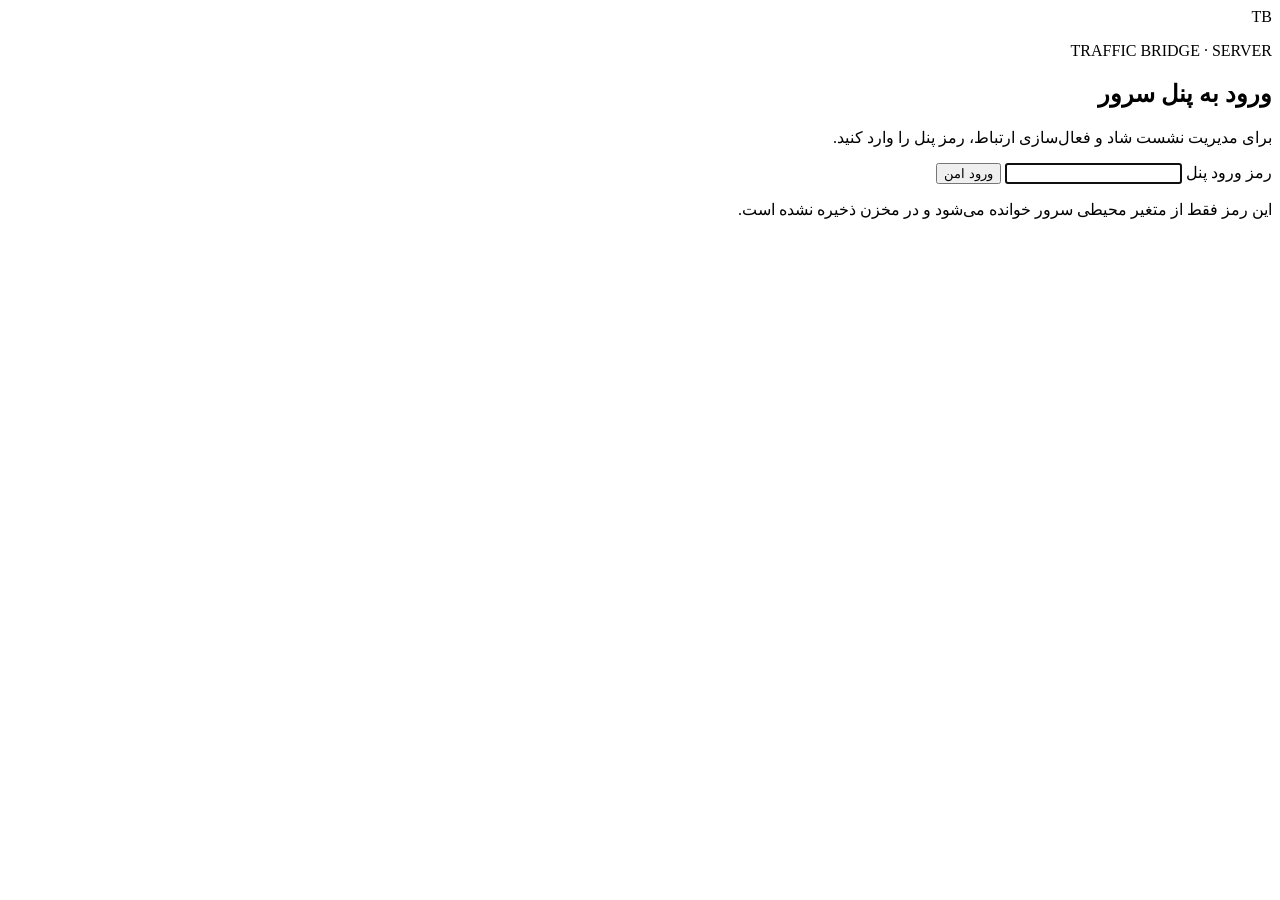
==== web/login.html @ 64490cb7 "Add Traffic Bridge server panel for Orbit" ====
<!doctype html>
<html lang="fa" dir="rtl">
  <head>
    <meta charset="utf-8" />
    <meta name="viewport" content="width=device-width, initial-scale=1" />
    <title>Traffic Bridge | ورود</title>
    <link rel="stylesheet" href="/assets/styles.css" />
  </head>
  <body class="auth-page">
    <main class="auth-shell">
      <section class="auth-card">
        <div class="brand-mark" aria-hidden="true">TB</div>
        <p class="eyebrow">TRAFFIC BRIDGE · SERVER</p>
        <h1>ورود به پنل سرور</h1>
        <p class="muted">برای مدیریت نشست شاد و فعال‌سازی ارتباط، رمز پنل را وارد کنید.</p>
        <form action="/login" method="post" class="stack">
          <label for="password">رمز ورود پنل</label>
          <input id="password" name="password" type="password" autocomplete="current-password" required autofocus />
          <button class="button button-primary" type="submit">ورود امن</button>
        </form>
        <p class="security-copy">این رمز فقط از متغیر محیطی سرور خوانده می‌شود و در مخزن ذخیره نشده است.</p>
      </section>
    </main>
  </body>
</html>
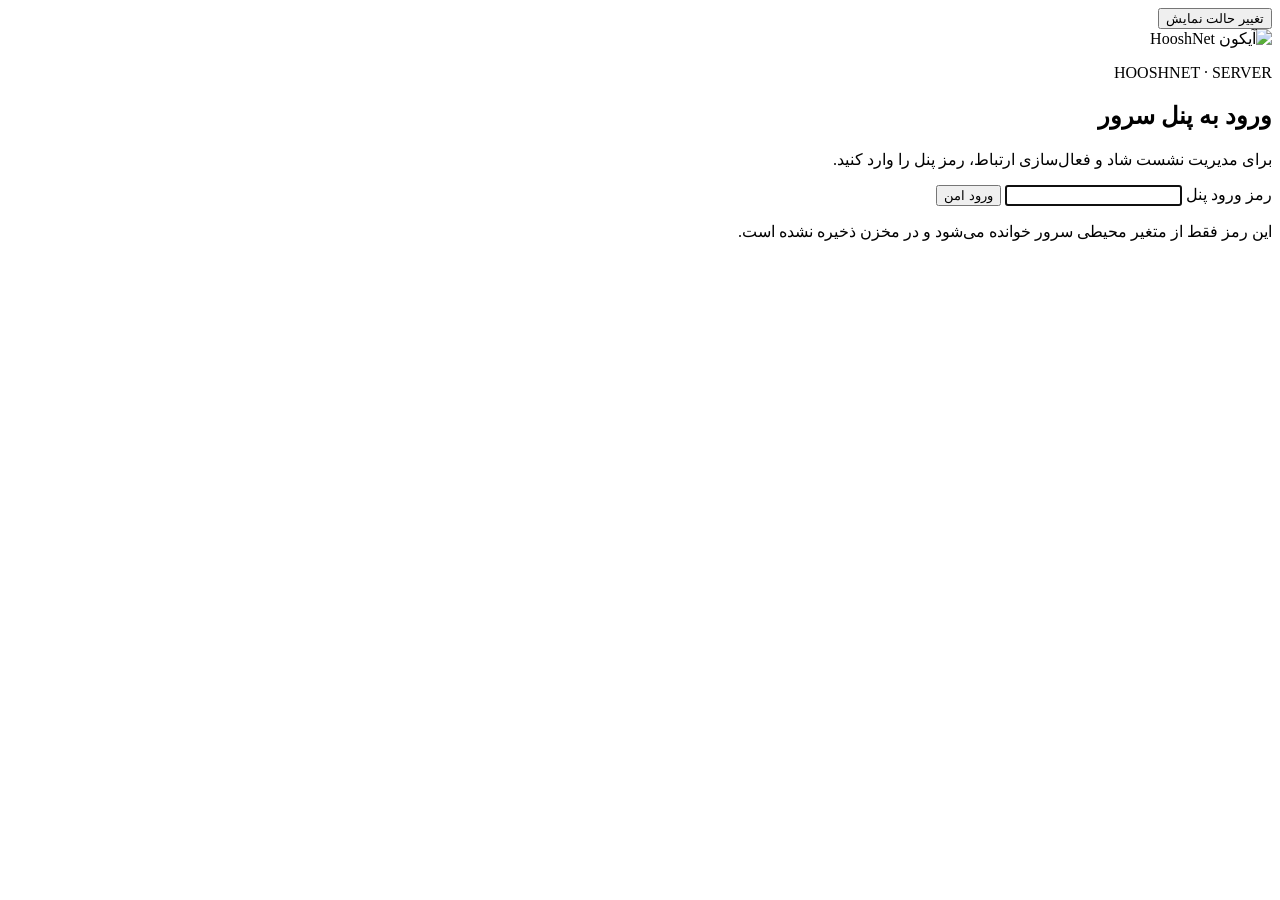
==== commit c6e3b1bf: "Align server panel with HooshNet visual system" ====
--- a/web/login.html
+++ b/web/login.html
@@ -1,25 +1,42 @@
 <!doctype html>
-<html lang="fa" dir="rtl">
-  <head>
-    <meta charset="utf-8" />
-    <meta name="viewport" content="width=device-width, initial-scale=1" />
-    <title>Traffic Bridge | ورود</title>
-    <link rel="stylesheet" href="/assets/styles.css" />
-  </head>
-  <body class="auth-page">
-    <main class="auth-shell">
-      <section class="auth-card">
-        <div class="brand-mark" aria-hidden="true">TB</div>
-        <p class="eyebrow">TRAFFIC BRIDGE · SERVER</p>
-        <h1>ورود به پنل سرور</h1>
-        <p class="muted">برای مدیریت نشست شاد و فعال‌سازی ارتباط، رمز پنل را وارد کنید.</p>
-        <form action="/login" method="post" class="stack">
-          <label for="password">رمز ورود پنل</label>
-          <input id="password" name="password" type="password" autocomplete="current-password" required autofocus />
-          <button class="button button-primary" type="submit">ورود امن</button>
-        </form>
-        <p class="security-copy">این رمز فقط از متغیر محیطی سرور خوانده می‌شود و در مخزن ذخیره نشده است.</p>
-      </section>
-    </main>
-  </body>
-</html>+    <html lang="fa" dir="rtl">
+    <head>
+      <meta charset="utf-8" />
+      <meta name="viewport" content="width=device-width, initial-scale=1" />
+      <meta name="theme-color" content="#f4f9fc" />
+      <title>HooshNet | ورود به پنل</title>
+      <link rel="icon" type="image/png" href="/assets/icon.png" />
+      <link rel="stylesheet" href="/assets/styles.css" />
+      <script>
+        (() => {
+          const saved = localStorage.getItem('hooshnet-theme');
+          const preferred = window.matchMedia('(prefers-color-scheme: dark)').matches ? 'dark' : 'light';
+          document.documentElement.dataset.theme = saved || preferred;
+        })();
+      </script>
+    </head>
+    <body class="auth-page">
+      <main class="auth-shell">
+        <div class="auth-tools"><button class="icon-button" id="auth-theme-toggle" type="button" aria-label="تغییر حالت نمایش"><span>تغییر حالت نمایش</span></button></div>
+        <section class="auth-card">
+          <img class="auth-logo" src="/assets/icon.png" alt="آیکون HooshNet" />
+          <p class="eyebrow">HOOSHNET · SERVER</p>
+          <h1>ورود به پنل سرور</h1>
+          <p class="muted">برای مدیریت نشست شاد و فعال‌سازی ارتباط، رمز پنل را وارد کنید.</p>
+          <form action="/login" method="post" class="stack">
+            <label for="password">رمز ورود پنل</label>
+            <input id="password" name="password" type="password" autocomplete="current-password" required autofocus />
+            <button class="button button-primary" type="submit">ورود امن</button>
+          </form>
+          <p class="security-copy">این رمز فقط از متغیر محیطی سرور خوانده می‌شود و در مخزن ذخیره نشده است.</p>
+        </section>
+      </main>
+      <script>
+        document.querySelector('#auth-theme-toggle').addEventListener('click', () => {
+          const next = document.documentElement.dataset.theme === 'dark' ? 'light' : 'dark';
+          document.documentElement.dataset.theme = next;
+          localStorage.setItem('hooshnet-theme', next);
+        });
+      </script>
+    </body>
+    </html>
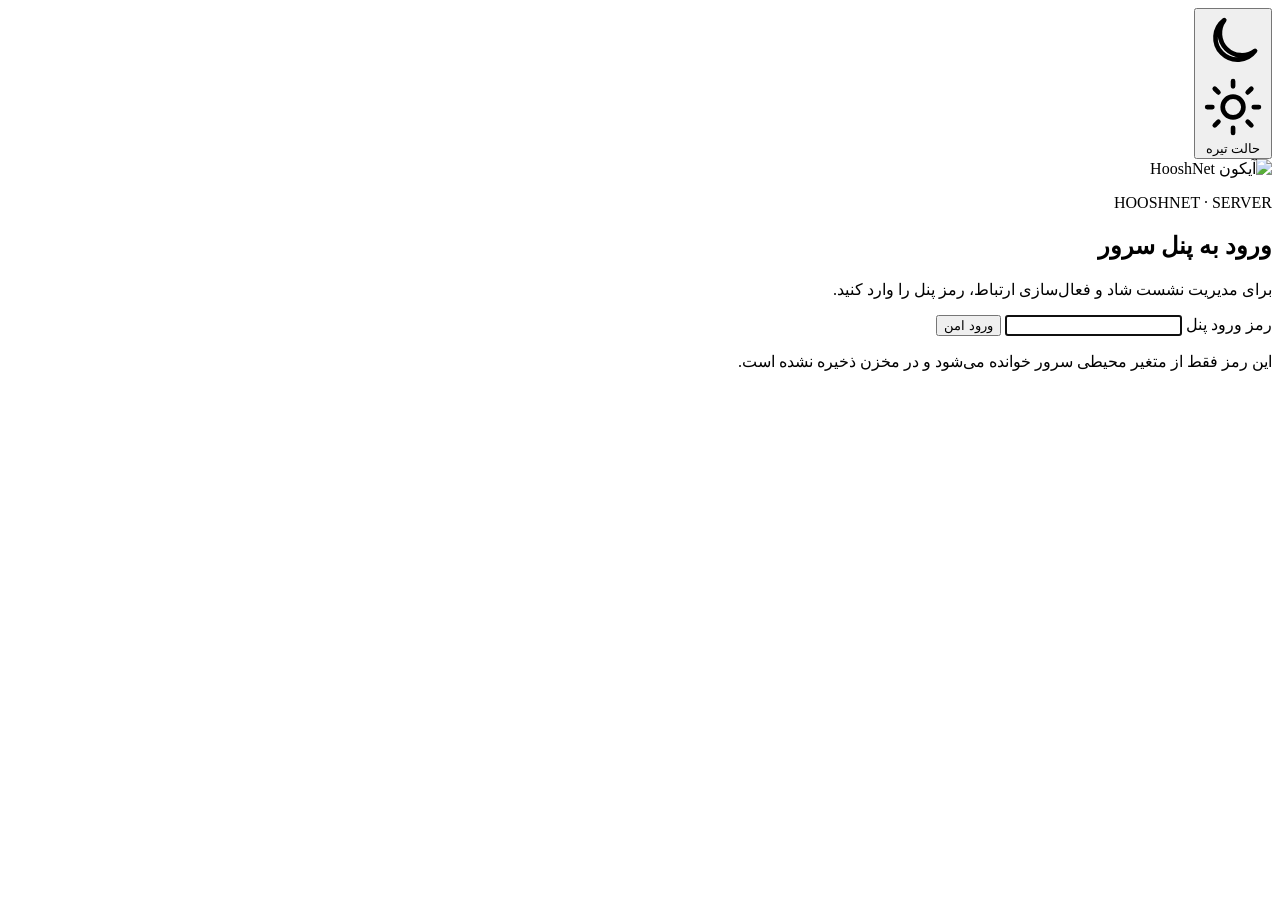
==== commit be9114cd: "Align HooshNet server panel with mobile design: web/login.html" ====
--- a/web/login.html
+++ b/web/login.html
@@ -1,42 +1,38 @@
 <!doctype html>
-    <html lang="fa" dir="rtl">
-    <head>
-      <meta charset="utf-8" />
-      <meta name="viewport" content="width=device-width, initial-scale=1" />
-      <meta name="theme-color" content="#f4f9fc" />
-      <title>HooshNet | ورود به پنل</title>
-      <link rel="icon" type="image/png" href="/assets/icon.png" />
-      <link rel="stylesheet" href="/assets/styles.css" />
-      <script>
-        (() => {
-          const saved = localStorage.getItem('hooshnet-theme');
-          const preferred = window.matchMedia('(prefers-color-scheme: dark)').matches ? 'dark' : 'light';
-          document.documentElement.dataset.theme = saved || preferred;
-        })();
-      </script>
-    </head>
-    <body class="auth-page">
-      <main class="auth-shell">
-        <div class="auth-tools"><button class="icon-button" id="auth-theme-toggle" type="button" aria-label="تغییر حالت نمایش"><span>تغییر حالت نمایش</span></button></div>
-        <section class="auth-card">
-          <img class="auth-logo" src="/assets/icon.png" alt="آیکون HooshNet" />
-          <p class="eyebrow">HOOSHNET · SERVER</p>
-          <h1>ورود به پنل سرور</h1>
-          <p class="muted">برای مدیریت نشست شاد و فعال‌سازی ارتباط، رمز پنل را وارد کنید.</p>
-          <form action="/login" method="post" class="stack">
-            <label for="password">رمز ورود پنل</label>
-            <input id="password" name="password" type="password" autocomplete="current-password" required autofocus />
-            <button class="button button-primary" type="submit">ورود امن</button>
-          </form>
-          <p class="security-copy">این رمز فقط از متغیر محیطی سرور خوانده می‌شود و در مخزن ذخیره نشده است.</p>
-        </section>
-      </main>
-      <script>
-        document.querySelector('#auth-theme-toggle').addEventListener('click', () => {
-          const next = document.documentElement.dataset.theme === 'dark' ? 'light' : 'dark';
-          document.documentElement.dataset.theme = next;
-          localStorage.setItem('hooshnet-theme', next);
-        });
-      </script>
-    </body>
-    </html>+<html lang="fa" dir="rtl">
+  <head>
+    <meta charset="utf-8" />
+    <meta name="viewport" content="width=device-width, initial-scale=1" />
+    <meta name="theme-color" content="#f5f8fb" />
+    <meta name="description" content="ورود امن به پنل سرور HooshNet" />
+    <title>HooshNet | ورود به پنل</title>
+    <link rel="icon" type="image/png" sizes="1024x1024" href="/assets/icon.png" />
+    <link rel="apple-touch-icon" href="/assets/icon.png" />
+    <link rel="stylesheet" href="/assets/styles.css" />
+    <script src="/assets/theme.js"></script>
+  </head>
+  <body class="auth-page">
+    <main class="auth-shell">
+      <div class="auth-tools">
+        <button class="icon-button" id="auth-theme-toggle" type="button" aria-label="تغییر حالت نمایش" aria-pressed="false">
+          <svg class="theme-icon theme-icon-moon" viewBox="0 0 24 24" aria-hidden="true"><path d="M20.5 15.4A8.5 8.5 0 0 1 8.6 3.5 8.5 8.5 0 1 0 20.5 15.4Z" fill="none" stroke="currentColor" stroke-width="1.8" stroke-linecap="round" stroke-linejoin="round" /></svg>
+          <svg class="theme-icon theme-icon-sun" viewBox="0 0 24 24" aria-hidden="true"><circle cx="12" cy="12" r="4" fill="none" stroke="currentColor" stroke-width="1.8" /><path d="M12 2v2M12 20v2M4.93 4.93l1.42 1.42M17.65 17.65l1.42 1.42M2 12h2M20 12h2M4.93 19.07l1.42-1.42M17.65 6.35l1.42-1.42" fill="none" stroke="currentColor" stroke-width="1.8" stroke-linecap="round" /></svg>
+          <span id="auth-theme-label">حالت تیره</span>
+        </button>
+      </div>
+      <section class="auth-card">
+        <img class="auth-logo" src="/assets/icon.png" alt="آیکون HooshNet" />
+        <p class="eyebrow">HOOSHNET · SERVER</p>
+        <h1>ورود به پنل سرور</h1>
+        <p class="muted">برای مدیریت نشست شاد و فعال‌سازی ارتباط، رمز پنل را وارد کنید.</p>
+        <form action="/login" method="post" class="stack">
+          <label for="password">رمز ورود پنل</label>
+          <input id="password" name="password" type="password" autocomplete="current-password" required autofocus />
+          <button class="button button-primary" type="submit">ورود امن</button>
+        </form>
+        <p class="security-copy">این رمز فقط از متغیر محیطی سرور خوانده می‌شود و در مخزن ذخیره نشده است.</p>
+      </section>
+    </main>
+    <script src="/assets/app.js" defer></script>
+  </body>
+</html>
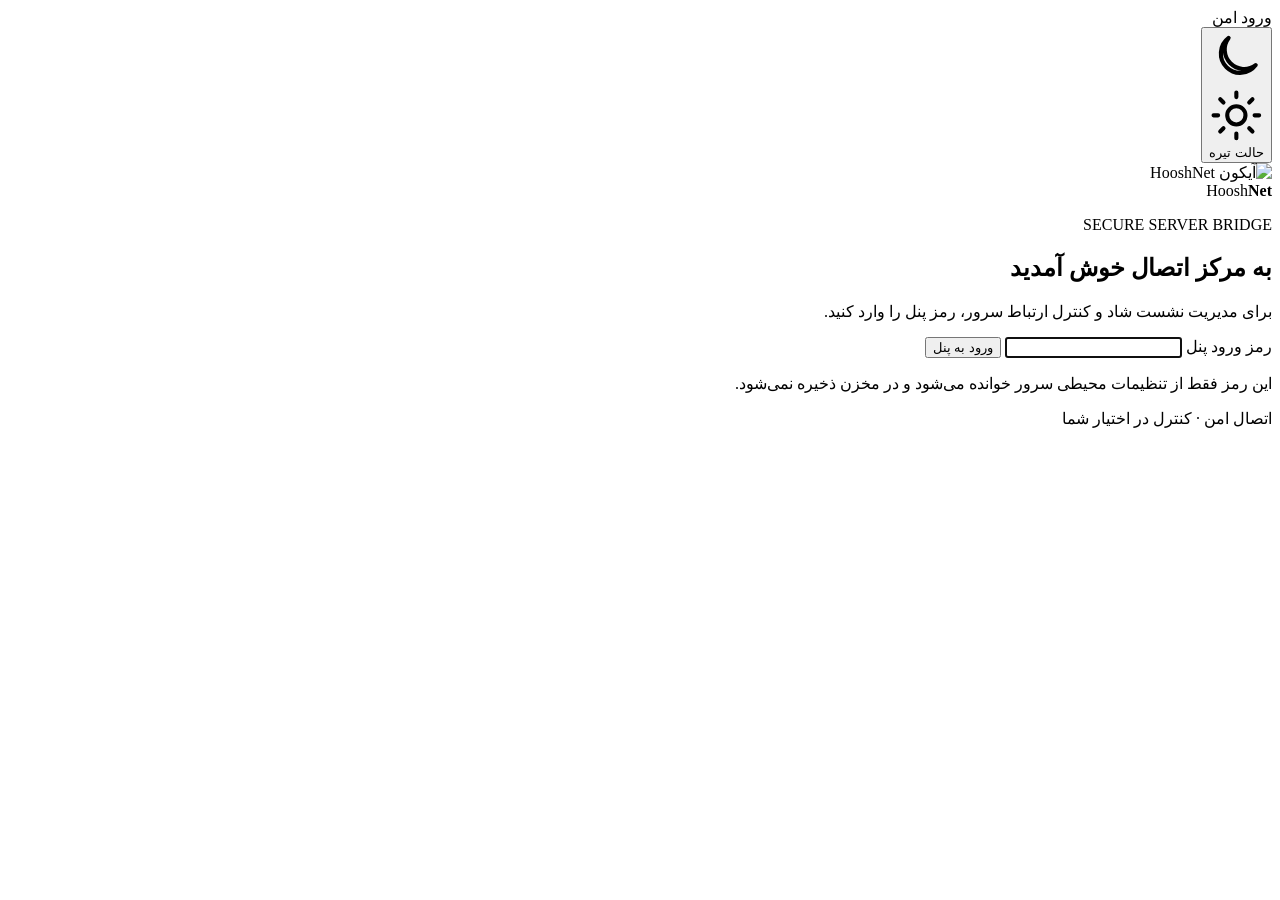
==== commit 20363cdc: "Redesign HooshNet panel to match mobile app: web/login.html" ====
--- a/web/login.html
+++ b/web/login.html
@@ -5,7 +5,7 @@
     <meta name="viewport" content="width=device-width, initial-scale=1" />
     <meta name="theme-color" content="#f5f8fb" />
     <meta name="description" content="ورود امن به پنل سرور HooshNet" />
-    <title>HooshNet | ورود به پنل</title>
+    <title>HooshNet | ورود</title>
     <link rel="icon" type="image/png" sizes="1024x1024" href="/assets/icon.png" />
     <link rel="apple-touch-icon" href="/assets/icon.png" />
     <link rel="stylesheet" href="/assets/styles.css" />
@@ -13,26 +13,22 @@
   </head>
   <body class="auth-page">
     <main class="auth-shell">
-      <div class="auth-tools">
-        <button class="icon-button" id="auth-theme-toggle" type="button" aria-label="تغییر حالت نمایش" aria-pressed="false">
-          <svg class="theme-icon theme-icon-moon" viewBox="0 0 24 24" aria-hidden="true"><path d="M20.5 15.4A8.5 8.5 0 0 1 8.6 3.5 8.5 8.5 0 1 0 20.5 15.4Z" fill="none" stroke="currentColor" stroke-width="1.8" stroke-linecap="round" stroke-linejoin="round" /></svg>
-          <svg class="theme-icon theme-icon-sun" viewBox="0 0 24 24" aria-hidden="true"><circle cx="12" cy="12" r="4" fill="none" stroke="currentColor" stroke-width="1.8" /><path d="M12 2v2M12 20v2M4.93 4.93l1.42 1.42M17.65 17.65l1.42 1.42M2 12h2M20 12h2M4.93 19.07l1.42-1.42M17.65 6.35l1.42-1.42" fill="none" stroke="currentColor" stroke-width="1.8" stroke-linecap="round" /></svg>
-          <span id="auth-theme-label">حالت تیره</span>
-        </button>
-      </div>
+      <div class="auth-topline"><div class="stage-badge"><span class="stage-dot"></span><span>ورود امن</span></div><button class="icon-button" id="auth-theme-toggle" type="button" aria-label="تغییر حالت نمایش" aria-pressed="false"><svg class="theme-icon theme-icon-moon" viewBox="0 0 24 24" aria-hidden="true"><path d="M20.5 15.4A8.5 8.5 0 0 1 8.6 3.5 8.5 8.5 0 1 0 20.5 15.4Z" fill="none" stroke="currentColor" stroke-width="1.8" stroke-linecap="round" stroke-linejoin="round" /></svg><svg class="theme-icon theme-icon-sun" viewBox="0 0 24 24" aria-hidden="true"><circle cx="12" cy="12" r="4" fill="none" stroke="currentColor" stroke-width="1.8" /><path d="M12 2v2M12 20v2M4.93 4.93l1.42 1.42M17.65 17.65l1.42 1.42M2 12h2M20 12h2M4.93 19.07l1.42-1.42M17.65 6.35l1.42-1.42" fill="none" stroke="currentColor" stroke-width="1.8" stroke-linecap="round" /></svg><span id="auth-theme-label">حالت تیره</span></button></div>
       <section class="auth-card">
         <img class="auth-logo" src="/assets/icon.png" alt="آیکون HooshNet" />
-        <p class="eyebrow">HOOSHNET · SERVER</p>
-        <h1>ورود به پنل سرور</h1>
-        <p class="muted">برای مدیریت نشست شاد و فعال‌سازی ارتباط، رمز پنل را وارد کنید.</p>
+        <div class="brand-name auth-brand-name"><span>Hoosh</span><b>Net</b></div>
+        <p class="eyebrow">SECURE SERVER BRIDGE</p>
+        <h1>به مرکز اتصال خوش آمدید</h1>
+        <p class="muted auth-intro">برای مدیریت نشست شاد و کنترل ارتباط سرور، رمز پنل را وارد کنید.</p>
         <form action="/login" method="post" class="stack">
           <label for="password">رمز ورود پنل</label>
           <input id="password" name="password" type="password" autocomplete="current-password" required autofocus />
-          <button class="button button-primary" type="submit">ورود امن</button>
+          <button class="button button-primary" type="submit">ورود به پنل</button>
         </form>
-        <p class="security-copy">این رمز فقط از متغیر محیطی سرور خوانده می‌شود و در مخزن ذخیره نشده است.</p>
+        <p class="security-copy">این رمز فقط از تنظیمات محیطی سرور خوانده می‌شود و در مخزن ذخیره نمی‌شود.</p>
       </section>
+      <p class="auth-footnote">اتصال امن · کنترل در اختیار شما</p>
     </main>
     <script src="/assets/app.js" defer></script>
   </body>
-</html>
+</html>
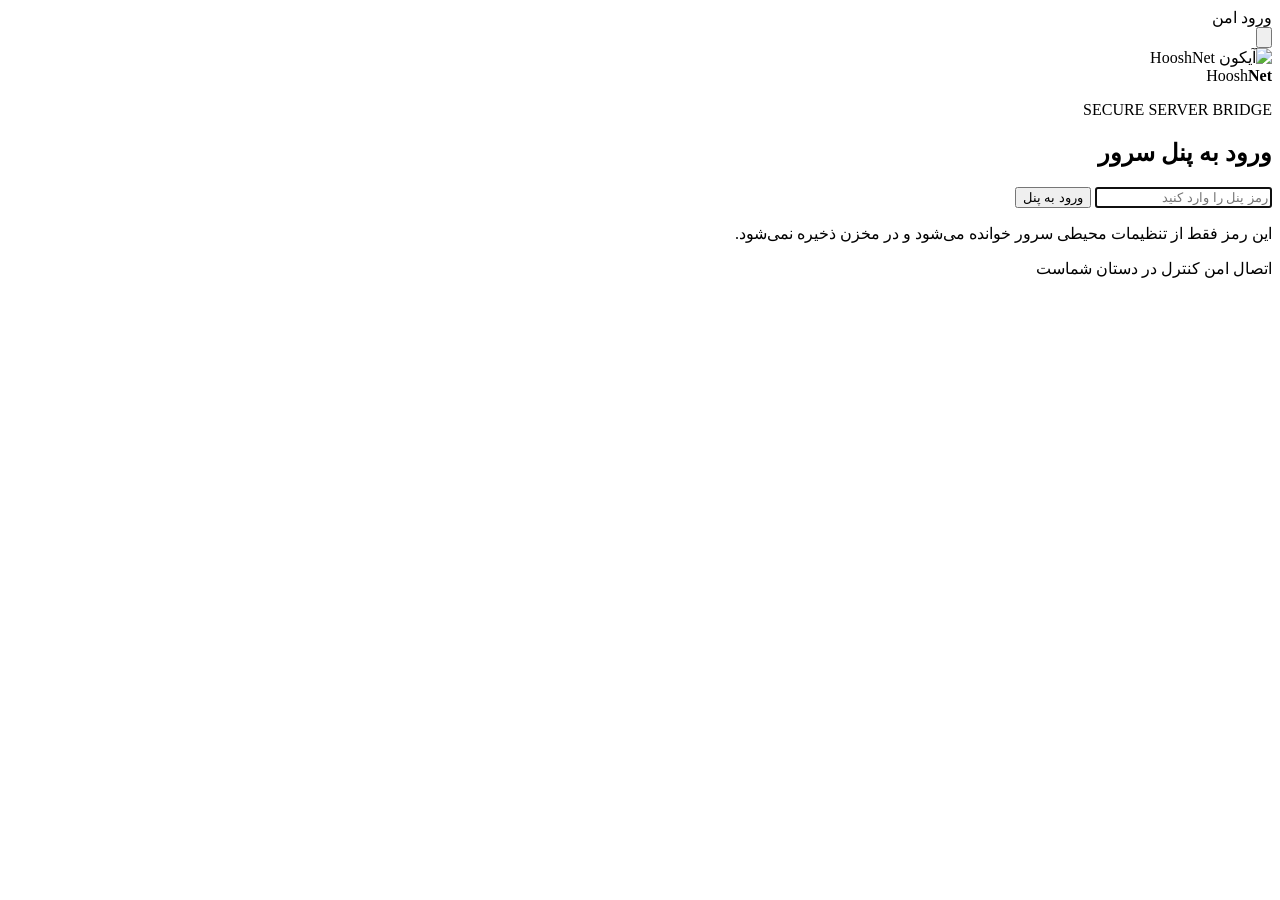
==== commit 64731311: "Refine server panel login and setup flow" ====
--- a/web/login.html
+++ b/web/login.html
@@ -3,7 +3,7 @@
   <head>
     <meta charset="utf-8" />
     <meta name="viewport" content="width=device-width, initial-scale=1" />
-    <meta name="theme-color" content="#f5f8fb" />
+    <meta name="theme-color" content="#05070a" />
     <meta name="description" content="ورود امن به پنل سرور HooshNet" />
     <title>HooshNet | ورود</title>
     <link rel="icon" type="image/png" sizes="1024x1024" href="/assets/icon.png" />
@@ -13,21 +13,19 @@
   </head>
   <body class="auth-page">
     <main class="auth-shell">
-      <div class="auth-topline"><div class="stage-badge"><span class="stage-dot"></span><span>ورود امن</span></div><button class="icon-button" id="auth-theme-toggle" type="button" aria-label="تغییر حالت نمایش" aria-pressed="false"><svg class="theme-icon theme-icon-moon" viewBox="0 0 24 24" aria-hidden="true"><path d="M20.5 15.4A8.5 8.5 0 0 1 8.6 3.5 8.5 8.5 0 1 0 20.5 15.4Z" fill="none" stroke="currentColor" stroke-width="1.8" stroke-linecap="round" stroke-linejoin="round" /></svg><svg class="theme-icon theme-icon-sun" viewBox="0 0 24 24" aria-hidden="true"><circle cx="12" cy="12" r="4" fill="none" stroke="currentColor" stroke-width="1.8" /><path d="M12 2v2M12 20v2M4.93 4.93l1.42 1.42M17.65 17.65l1.42 1.42M2 12h2M20 12h2M4.93 19.07l1.42-1.42M17.65 6.35l1.42-1.42" fill="none" stroke="currentColor" stroke-width="1.8" stroke-linecap="round" /></svg><span id="auth-theme-label">حالت تیره</span></button></div>
+      <div class="auth-topline"><div class="stage-badge"><span class="stage-dot"></span><span>ورود امن</span></div><button class="icon-button" id="auth-theme-toggle" type="button" aria-label="تغییر حالت نمایش" aria-pressed="false"><svg class="theme-icon theme-icon-moon" viewBox="0 0 24 24" aria-hidden="true"><path d="M20.5 15.4A8.5 8.5 0 0 1 8.6 3.5 8.5 8.5 0 1 0 20.5 15.4Z" fill="none" stroke="currentColor" stroke-width="1.8" stroke-linecap="round" stroke-linejoin="round" /></svg><svg class="theme-icon theme-icon-sun" viewBox="0 0 24 24" aria-hidden="true"><circle cx="12" cy="12" r="4" fill="none" stroke="currentColor" stroke-width="1.8" /><path d="M12 2v2M12 20v2M4.93 4.93l1.42 1.42M17.65 17.65l1.42 1.42M2 12h2M20 12h2M4.93 19.07l-1.42-1.42M17.65 6.35l1.42-1.42" fill="none" stroke="currentColor" stroke-width="1.8" stroke-linecap="round" /></svg></button></div>
       <section class="auth-card">
         <img class="auth-logo" src="/assets/icon.png" alt="آیکون HooshNet" />
         <div class="brand-name auth-brand-name"><span>Hoosh</span><b>Net</b></div>
         <p class="eyebrow">SECURE SERVER BRIDGE</p>
-        <h1>به مرکز اتصال خوش آمدید</h1>
-        <p class="muted auth-intro">برای مدیریت نشست شاد و کنترل ارتباط سرور، رمز پنل را وارد کنید.</p>
+        <h1>ورود به پنل سرور</h1>
         <form action="/login" method="post" class="stack">
-          <label for="password">رمز ورود پنل</label>
-          <input id="password" name="password" type="password" autocomplete="current-password" required autofocus />
+          <input id="password" name="password" type="password" autocomplete="current-password" placeholder="رمز پنل را وارد کنید" aria-label="رمز پنل را وارد کنید" required autofocus />
           <button class="button button-primary" type="submit">ورود به پنل</button>
         </form>
         <p class="security-copy">این رمز فقط از تنظیمات محیطی سرور خوانده می‌شود و در مخزن ذخیره نمی‌شود.</p>
       </section>
-      <p class="auth-footnote">اتصال امن · کنترل در اختیار شما</p>
+      <p class="auth-footnote">اتصال امن کنترل در دستان شماست</p>
     </main>
     <script src="/assets/app.js" defer></script>
   </body>
